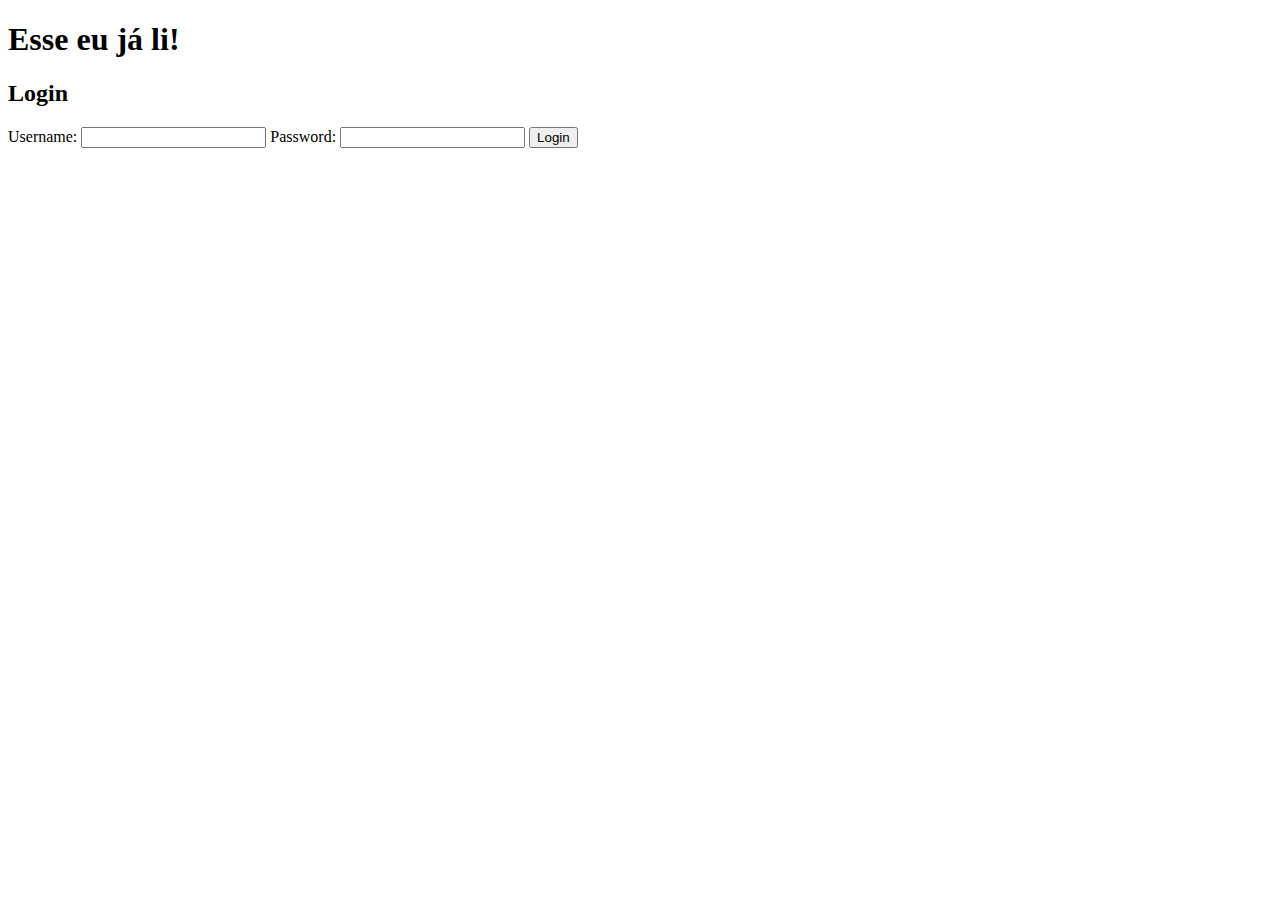
==== index.html @ df4f9cc6 "Rename static/index.html to index.html" ====
<!DOCTYPE html>
<html lang="pt-BR">
<head>
    <meta charset="UTF-8">
    <meta name="viewport" content="width=device-width, initial-scale=1.0">
    <title>Esse eu já li!</title>
    <link rel="stylesheet" href="styles.css">
</head>
<body>
    <header>
        <h1>Esse eu já li!</h1>
        <div id="login-container">
            <h2>Login</h2>
            <form id="login-form">
                <label for="username">Username:</label>
                <input type="text" id="username" name="username" required>
                <label for="password">Password:</label>
                <input type="password" id="password" name="password" required>
                <button type="submit">Login</button>
            </form>
            <div id="message"></div>
        </div>
    </header>
    <main style="display: none;">
        <section id="books">
            <h2>Livros Disponíveis</h2>
            <ul id="books-list"></ul>
        </section>
        <section id="ranking">
            <h2>Ranking de Usuários</h2>
            <ul id="ranking-list"></ul>
        </section>
        <section id="profile">
            <h2>Meu Perfil</h2>
            <div id="profile-info"></div>
        </section>
    </main>
    <script src="script.js"></script>
</body>
</html>
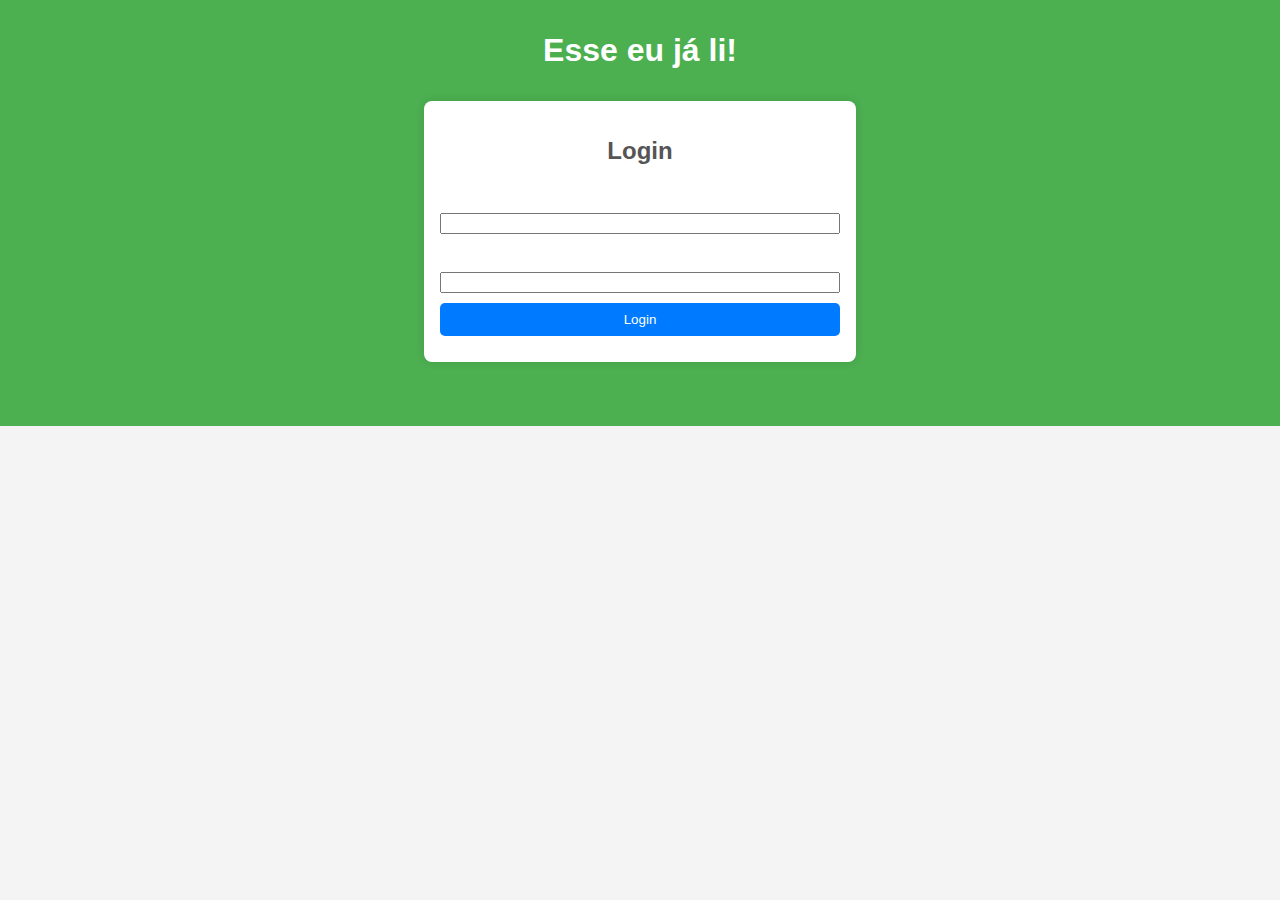
==== commit a041befb: "Update index.html" ====
--- a/index.html
+++ b/index.html
@@ -38,4 +38,3 @@
     <script src="script.js"></script>
 </body>
 </html>
-
--- a/styles.css
+++ b/styles.css
@@ -0,0 +1,68 @@
+body {
+    font-family: Arial, sans-serif;
+    margin: 0;
+    padding: 0;
+    background-color: #f4f4f4;
+    color: #333;
+}
+
+header {
+    background-color: #4CAF50;
+    color: white;
+    text-align: center;
+    padding: 2rem 0;
+}
+
+header h1 {
+    margin: 0;
+}
+
+#login-container {
+    max-width: 400px;
+    margin: 2rem auto;
+    background: #fff;
+    padding: 1rem;
+    border-radius: 8px;
+    box-shadow: 0 0 10px rgba(0, 0, 0, 0.1);
+}
+
+form {
+    display: flex;
+    flex-direction: column;
+}
+
+label, input, button {
+    margin-bottom: 10px;
+}
+
+button {
+    padding: 0.7em;
+    background-color: #007BFF;
+    color: white;
+    border: none;
+    border-radius: 5px;
+    cursor: pointer;
+}
+
+button:hover {
+    background-color: #0056b3;
+}
+
+main {
+    max-width: 800px;
+    margin: 2rem auto;
+    padding: 0 1rem;
+}
+
+section {
+    margin-bottom: 2rem;
+}
+
+h2 {
+    color: #555;
+}
+
+ul {
+    list-style-type: none;
+    padding: 0;
+}
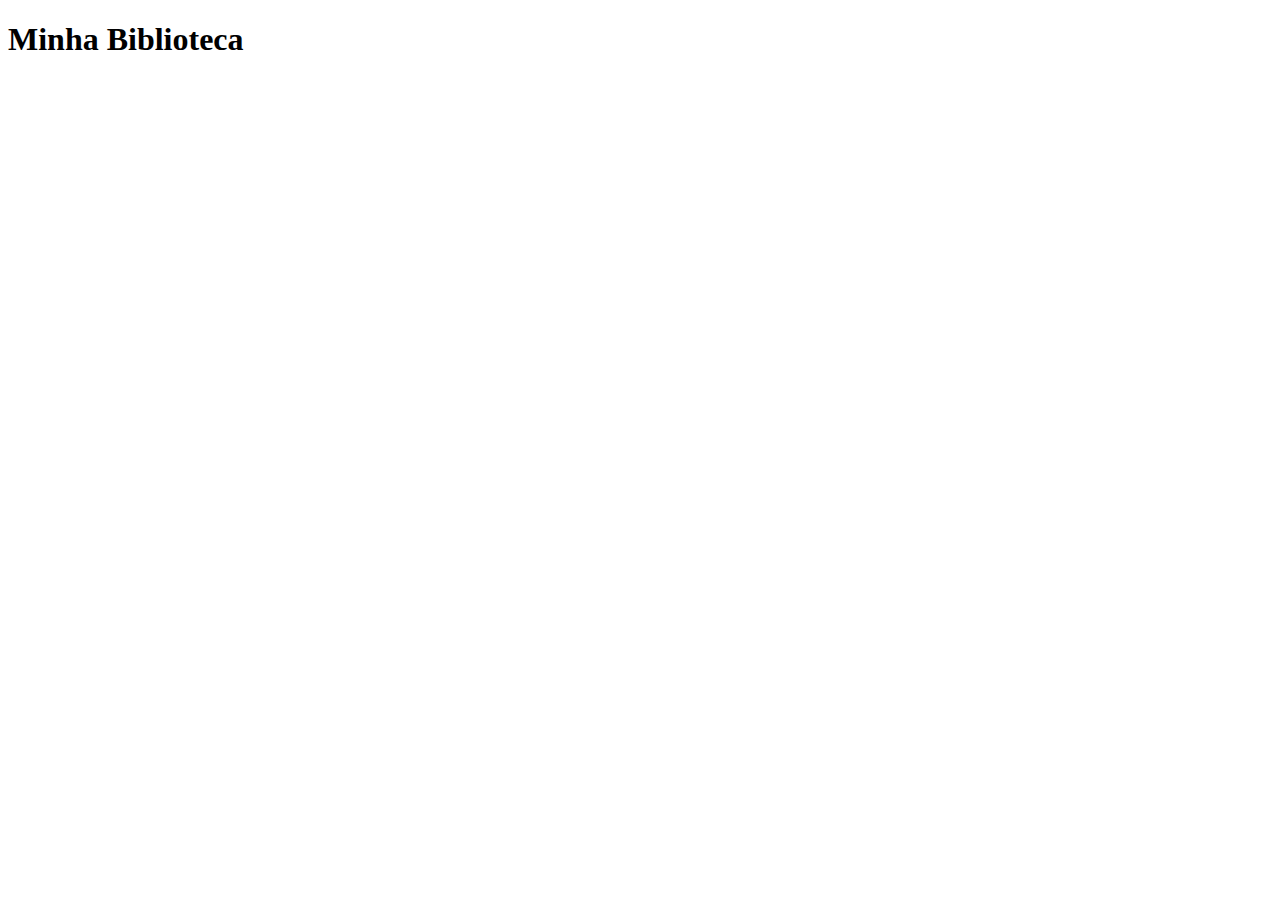
==== commit 0562500a: "Update index.html" ====
--- a/index.html
+++ b/index.html
@@ -1,40 +1,12 @@
 <!DOCTYPE html>
-<html lang="pt-BR">
+<html>
 <head>
-    <meta charset="UTF-8">
-    <meta name="viewport" content="width=device-width, initial-scale=1.0">
-    <title>Esse eu já li!</title>
-    <link rel="stylesheet" href="styles.css">
+    <title>Minha Biblioteca</title>
+    <link rel="stylesheet" href="css/styles.css">
 </head>
 <body>
-    <header>
-        <h1>Esse eu já li!</h1>
-        <div id="login-container">
-            <h2>Login</h2>
-            <form id="login-form">
-                <label for="username">Username:</label>
-                <input type="text" id="username" name="username" required>
-                <label for="password">Password:</label>
-                <input type="password" id="password" name="password" required>
-                <button type="submit">Login</button>
-            </form>
-            <div id="message"></div>
-        </div>
-    </header>
-    <main style="display: none;">
-        <section id="books">
-            <h2>Livros Disponíveis</h2>
-            <ul id="books-list"></ul>
-        </section>
-        <section id="ranking">
-            <h2>Ranking de Usuários</h2>
-            <ul id="ranking-list"></ul>
-        </section>
-        <section id="profile">
-            <h2>Meu Perfil</h2>
-            <div id="profile-info"></div>
-        </section>
-    </main>
-    <script src="script.js"></script>
+    <h1>Minha Biblioteca</h1>
+    <ul id="livros"></ul>
+    <script src="js/script.js"></script>
 </body>
 </html>
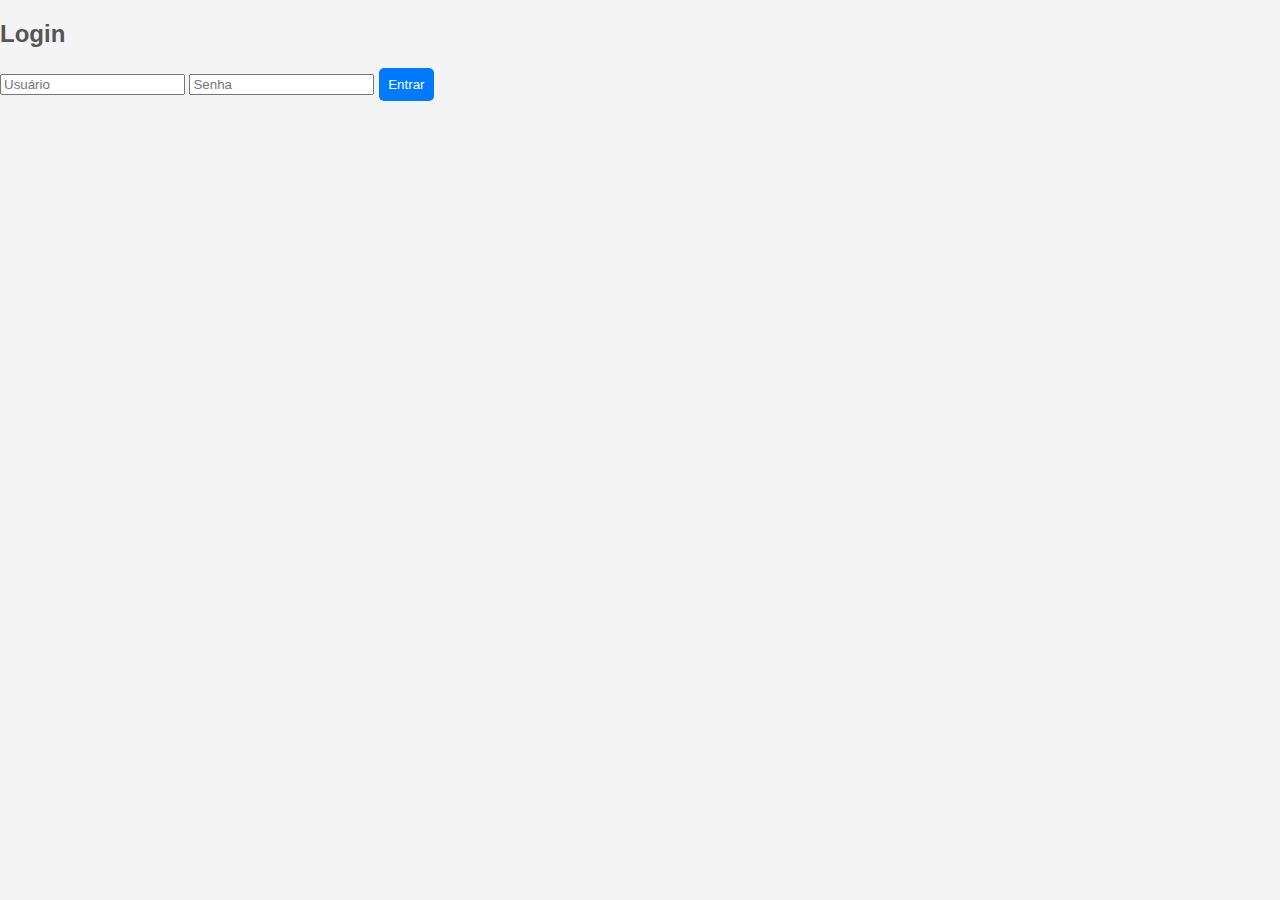
==== commit 548c29e4: "Update index.html" ====
--- a/index.html
+++ b/index.html
@@ -1,12 +1,21 @@
 <!DOCTYPE html>
 <html>
 <head>
-    <title>Minha Biblioteca</title>
-    <link rel="stylesheet" href="css/styles.css">
+  <title>Minha Biblioteca</title>
+  <link rel="stylesheet" href="styles.css">
 </head>
 <body>
-    <h1>Minha Biblioteca</h1>
+  <div id="login-form">
+    <h2>Login</h2>
+    <input type="text" id="usuario" placeholder="Usuário">
+    <input type="password" id="senha" placeholder="Senha">
+    <button id="btn-login">Entrar</button>
+  </div>
+  <div id="livros-container" style="display: none;">
+    <h2>Meus Livros</h2>
     <ul id="livros"></ul>
-    <script src="js/script.js"></script>
+    <div id="pontuacao"></div>
+  </div>
+  <script src="script.js"></script>
 </body>
 </html>
--- a/styles.css
+++ b/styles.css
@@ -0,0 +1,68 @@
+body {
+    font-family: Arial, sans-serif;
+    margin: 0;
+    padding: 0;
+    background-color: #f4f4f4;
+    color: #333;
+}
+
+header {
+    background-color: #4CAF50;
+    color: white;
+    text-align: center;
+    padding: 2rem 0;
+}
+
+header h1 {
+    margin: 0;
+}
+
+#login-container {
+    max-width: 400px;
+    margin: 2rem auto;
+    background: #fff;
+    padding: 1rem;
+    border-radius: 8px;
+    box-shadow: 0 0 10px rgba(0, 0, 0, 0.1);
+}
+
+form {
+    display: flex;
+    flex-direction: column;
+}
+
+label, input, button {
+    margin-bottom: 10px;
+}
+
+button {
+    padding: 0.7em;
+    background-color: #007BFF;
+    color: white;
+    border: none;
+    border-radius: 5px;
+    cursor: pointer;
+}
+
+button:hover {
+    background-color: #0056b3;
+}
+
+main {
+    max-width: 800px;
+    margin: 2rem auto;
+    padding: 0 1rem;
+}
+
+section {
+    margin-bottom: 2rem;
+}
+
+h2 {
+    color: #555;
+}
+
+ul {
+    list-style-type: none;
+    padding: 0;
+}
